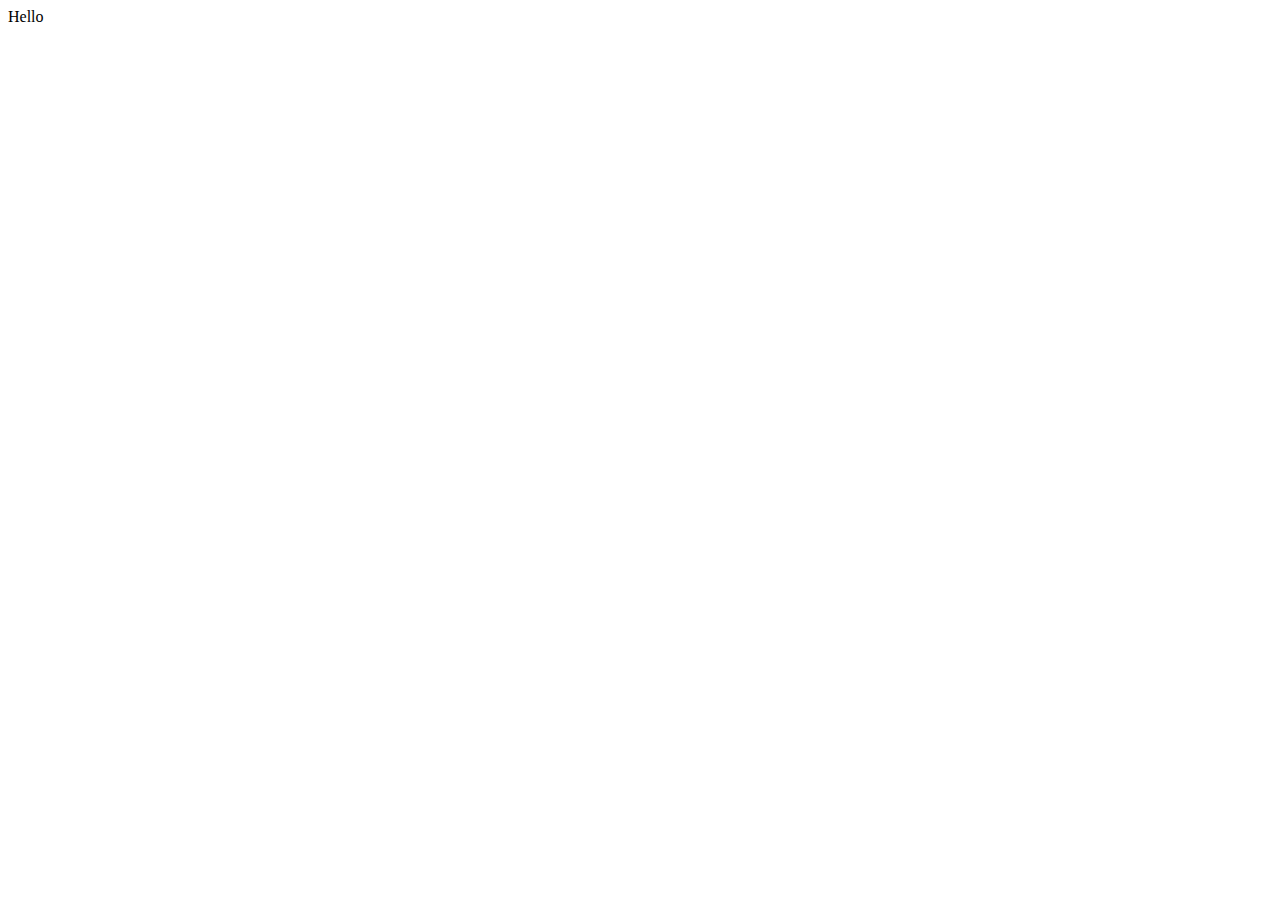
==== learn.html @ 8911ebd2 "Add files via upload" ====
<!DOCTYPE html>
<html lang="en">
<head>
    <meta charset="UTF-8">
    <meta name="viewport" content="width=device-width, initial-scale=1.0">
    <title>Document</title>
</head>
<body>
    Hello
</body>
</html>
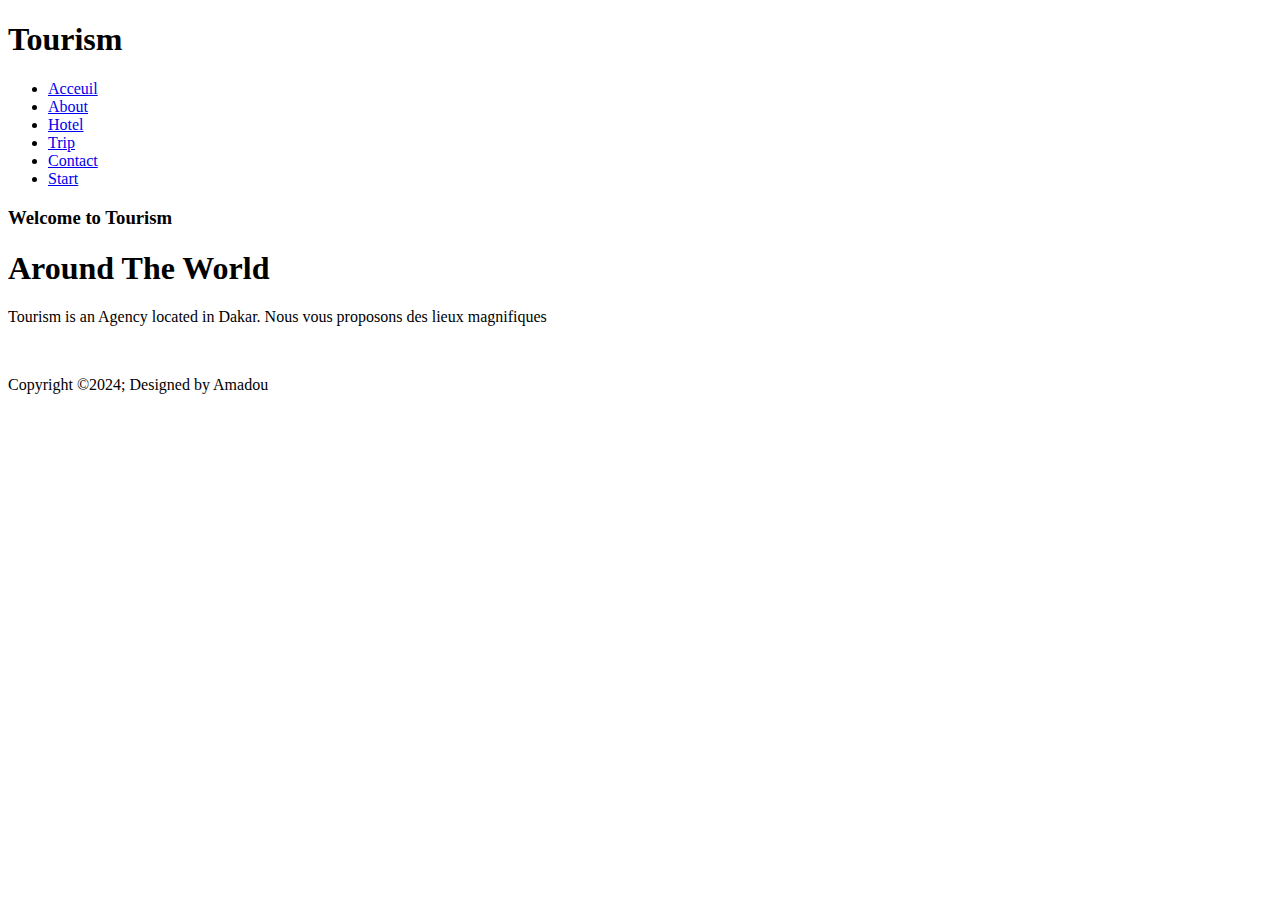
==== commit a7cb764a: "travail html" ====
--- a/learn.html
+++ b/learn.html
@@ -4,8 +4,47 @@
     <meta charset="UTF-8">
     <meta name="viewport" content="width=device-width, initial-scale=1.0">
     <title>Document</title>
+    <link rel="stylesheet" href="learn.css">
+    <link rel="stylesheet" href="https://cdnjs.cloudflare.com/ajax/libs/font-awesome/6.6.0/css/all.min.css" integrity="sha512-Kc323vGBEqzTmouAECnVceyQqyqdsSiqLQISBL29aUW4U/M7pSPA/gEUZQqv1cwx4OnYxTxve5UMg5GT6L4JJg==" crossorigin="anonymous" referrerpolicy="no-referrer" />
+     
 </head>
 <body>
-    Hello
+  <section>
+    <div class="container">
+        <h1> <span>T</span>ourism</h1>
+        <div class="navbar">
+          <ul>
+            <li><a href="#">Acceuil</a></li>
+            <li><a href="#">About</a></li>
+            <li><a href="#">Hotel</a></li>
+            <li><a href="#">Trip</a></li>
+            <li><a href="#">Contact</a></li>
+            <li><a class="Reservation" href="#">Start</a></li>
+          </ul>
+        </div>
+      </div>
+  </section>
+
+  <section>
+    <div class="content">
+        <h3>Welcome to Tourism</h3>
+        <h1>Around The World </h1>
+        <p>Tourism is an Agency located in Dakar. Nous vous proposons des lieux magnifiques </p>
+      </div>
+  </section><br>
+
+
+  <footer>
+    <div class="footerContainer">
+      <div class="socialIcons">
+        <a href=""><i class="fa-brands fa-facebook"></i></a>
+        <a href=""><i class="fa-brands fa-instagram"></i></a>
+        <a href=""><i class="fa-brands fa-twitter"></i></a>
+        <a href=""><i class="fa-brands fa-google-plus"></i></a>
+      </div>
+      <div class="footerBottom">
+        <p>Copyright &copy;2024; Designed by <span class="designer"> Amadou</span></p>              
+      </div>
+  </footer>
 </body>
 </html>